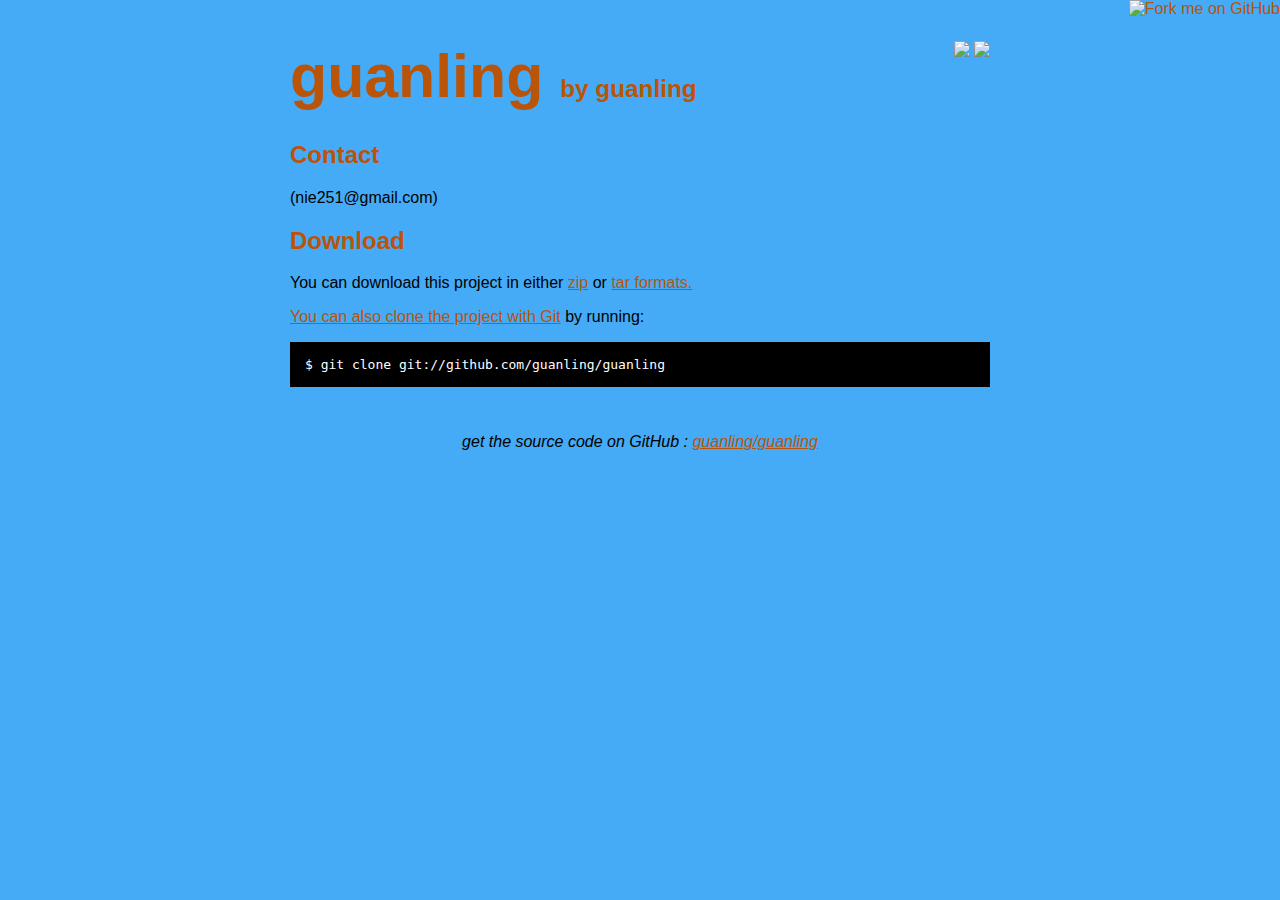
==== index.html @ 442a042a "Created gh-pages branch via GitHub" ====
<!DOCTYPE html>
<html>
<head>
  <meta charset='utf-8'>

  <title>guanling/guanling @ GitHub</title>

  <style type="text/css">
    body {
      margin-top: 1.0em;
      background-color: #45abf6;
      font-family: Helvetica, Arial, FreeSans, san-serif;
      color: #000000;
    }
    #container {
      margin: 0 auto;
      width: 700px;
    }
    h1 { font-size: 3.8em; color: #ba5409; margin-bottom: 3px; }
    h1 .small { font-size: 0.4em; }
    h1 a { text-decoration: none }
    h2 { font-size: 1.5em; color: #ba5409; }
    h3 { text-align: center; color: #ba5409; }
    a { color: #ba5409; }
    .description { font-size: 1.2em; margin-bottom: 30px; margin-top: 30px; font-style: italic;}
    .download { float: right; }
    pre { background: #000; color: #fff; padding: 15px;}
    hr { border: 0; width: 80%; border-bottom: 1px solid #aaa}
    .footer { text-align:center; padding-top:30px; font-style: italic; }
  </style>
</head>

<body>
  <a href="https://github.com/guanling/guanling"><img style="position: absolute; top: 0; right: 0; border: 0;" src="http://s3.amazonaws.com/github/ribbons/forkme_right_darkblue_121621.png" alt="Fork me on GitHub" /></a>

  <div id="container">

    <div class="download">
      <a href="https://github.com/guanling/guanling/zipball/master">
        <img border="0" width="90" src="https://github.com/images/modules/download/zip.png"></a>
      <a href="https://github.com/guanling/guanling/tarball/master">
        <img border="0" width="90" src="https://github.com/images/modules/download/tar.png"></a>
    </div>

    <h1><a href="https://github.com/guanling/guanling">guanling</a>
      <span class="small">by <a href="https://github.com/guanling">guanling</a></span></h1>

    <div class="description">
      
    </div>

    

    

    

    

    

    
      <h2>Contact</h2>
      <p> (nie251@gmail.com)<br/>      </p>
    

    <h2>Download</h2>
    <p>
      You can download this project in either
      <a href="https://github.com/guanling/guanling/zipball/master">zip</a> or
      <a href="https://github.com/guanling/guanling/tarball/master">tar formats.
    </p>
    <p>You can also clone the project with <a href="http://git-scm.com">Git</a>
      by running:
      <pre>$ git clone git://github.com/guanling/guanling</pre>
    </p>

    <div class="footer">
      get the source code on GitHub : <a href="https://github.com/guanling/guanling">guanling/guanling</a>
    </div>

  </div>

</body>
</html>
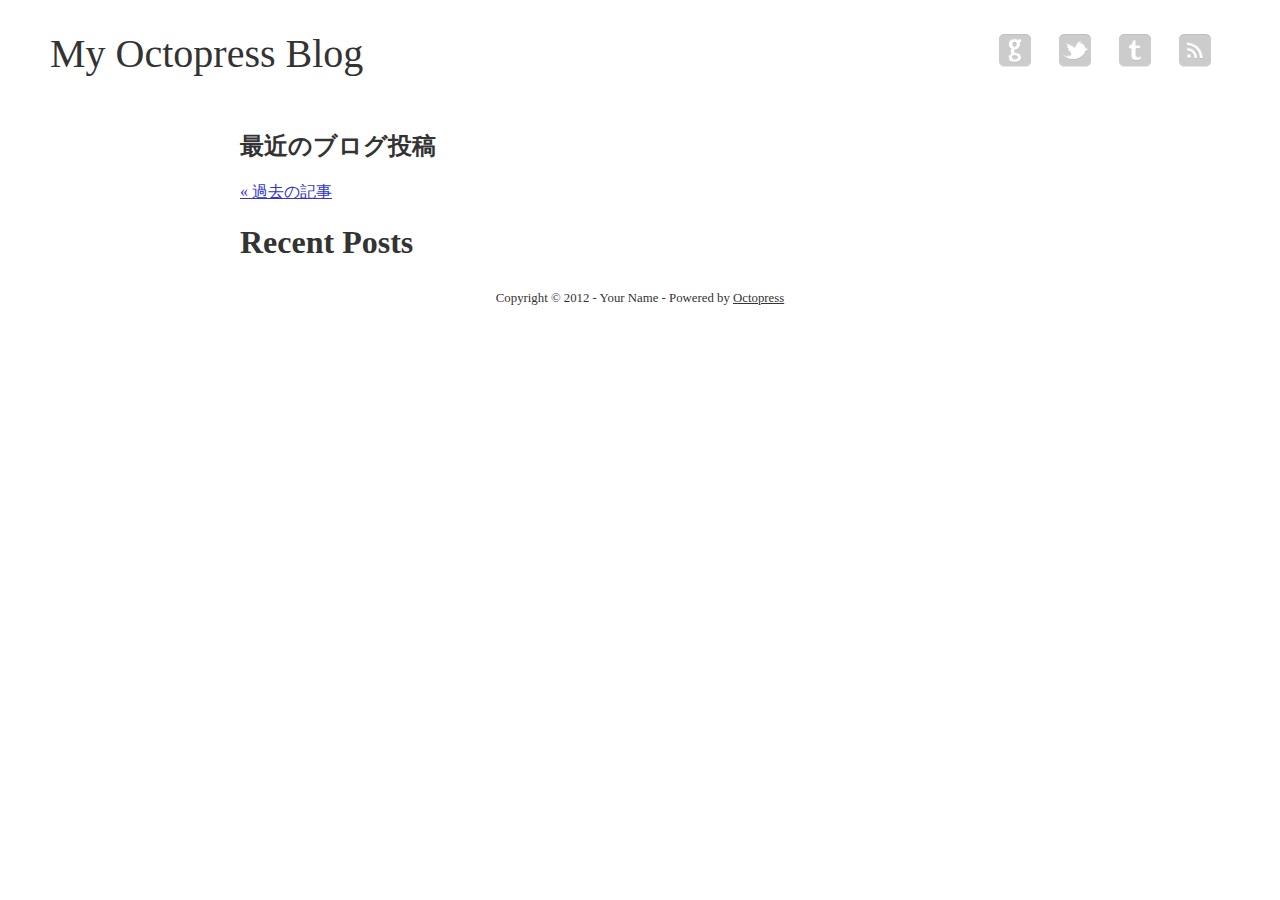
==== commit ac351f87: "Site updated at 2012-03-20 09:08:05 UTC" ====
--- a/index.html
+++ b/index.html
@@ -1,86 +1,164 @@
-<!DOCTYPE html>
-<html>
-<head>
-  <meta charset='utf-8'>
-
-  <title>guanling/guanling @ GitHub</title>
-
-  <style type="text/css">
-    body {
-      margin-top: 1.0em;
-      background-color: #45abf6;
-      font-family: Helvetica, Arial, FreeSans, san-serif;
-      color: #000000;
-    }
-    #container {
-      margin: 0 auto;
-      width: 700px;
-    }
-    h1 { font-size: 3.8em; color: #ba5409; margin-bottom: 3px; }
-    h1 .small { font-size: 0.4em; }
-    h1 a { text-decoration: none }
-    h2 { font-size: 1.5em; color: #ba5409; }
-    h3 { text-align: center; color: #ba5409; }
-    a { color: #ba5409; }
-    .description { font-size: 1.2em; margin-bottom: 30px; margin-top: 30px; font-style: italic;}
-    .download { float: right; }
-    pre { background: #000; color: #fff; padding: 15px;}
-    hr { border: 0; width: 80%; border-bottom: 1px solid #aaa}
-    .footer { text-align:center; padding-top:30px; font-style: italic; }
-  </style>
-</head>
-
-<body>
-  <a href="https://github.com/guanling/guanling"><img style="position: absolute; top: 0; right: 0; border: 0;" src="http://s3.amazonaws.com/github/ribbons/forkme_right_darkblue_121621.png" alt="Fork me on GitHub" /></a>
-
-  <div id="container">
-
-    <div class="download">
-      <a href="https://github.com/guanling/guanling/zipball/master">
-        <img border="0" width="90" src="https://github.com/images/modules/download/zip.png"></a>
-      <a href="https://github.com/guanling/guanling/tarball/master">
-        <img border="0" width="90" src="https://github.com/images/modules/download/tar.png"></a>
-    </div>
-
-    <h1><a href="https://github.com/guanling/guanling">guanling</a>
-      <span class="small">by <a href="https://github.com/guanling">guanling</a></span></h1>
-
-    <div class="description">
-      
-    </div>
-
-    
-
-    
-
-    
-
-    
-
-    
-
-    
-      <h2>Contact</h2>
-      <p> (nie251@gmail.com)-<br/>      </p>
-    
-
-    <h2>Download</h2>
-    <p>
-      You can download this project in either
-      <a href="https://github.com/guanling/guanling/zipball/master">zip</a> or
-      <a href="https://github.com/guanling/guanling/tarball/master">tar formats.
-    </p>
-    <p>You can also clone the project with <a href="http://git-scm.com">Git</a>
-      by running:
-      <pre>$ git clone git://github.com/guanling/guanling</pre>
-    </p>
-
-    <div class="footer">
-      get the source code on GitHub : <a href="https://github.com/guanling/guanling">guanling/guanling</a>
-    </div>
-
-  </div>
-
-</body>
-</html>
+
+<!DOCTYPE html>
+<html lang="ja">
+  <head>
+    <!-- include head -->
+    
+
+<meta charset="utf-8">
+<title>My Octopress Blog</title>
+<meta name="author" content="Your Name">
+<meta name="description"
+      content=" 最近のブログ投稿 &laquo; 過去の記事 Recent Posts ">
+
+
+<!-- http://t.co/dKP3o1e -->
+<meta name="HandheldFriendly" content="True">
+<meta name="MobileOptimized" content="320">
+<meta name="viewport" content="width=device-width, initial-scale=1">
+
+<link rel="canonical" href="http://guanling.github.com">
+<link href="/favicon.png" rel="icon">
+<link href="/stylesheets/screen.css"
+      media="screen, projection"
+      rel="stylesheet"
+      type="text/css">
+<link href="/atom.xml"
+      rel="alternate"
+      title="My Octopress Blog"
+      type="application/atom+xml">
+
+<style type="text/css">
+  header[role="banner"] hgroup h1 {
+    /* font-size: 180% */
+    color: #999;
+  }
+</style>
+
+
+<script src="/javascripts/modernizr-2.0.js" type="text/javascript"></script>
+<script src="/javascripts/ender.js" type="text/javascript"></script>
+<script src="/javascripts/octopress.js" type="text/javascript"></script>
+
+
+
+    <!-- /include -->
+  </head>
+  <body>
+    <div id="wrapper">
+
+      <header role="banner" class="site_metas">
+	<!-- include header -->
+	
+<hgroup>
+  <h1><a href="/">My Octopress Blog</a></h1>
+  
+  <h2>A blogging framework for hackers.</h2>
+  
+</hgroup>
+
+	<!-- /include -->
+        <!-- include social_service_links -->
+	
+<div id="social-links">
+  <ul>
+    <li id="social-links-github">
+      <a title="GitHub" href="https://github.com/kui">github</a>
+    </li>
+    <li id="social-links-twitter">
+      <a title="twitter" href="http://twitter.com/k_ui">twitter</a>
+    </li>
+    <li id="social-links-tumblr">
+      <a title="tumblr" href="http://daftbeats.tumblr.com/">tumblr</a>
+    </li>
+    <li id="social-links-feed">
+      <a title="feed" href="http://k-ui.jp/atom.xml">feed</a>
+    </li>
+  </ul>
+</div>
+
+        <!-- /include -->
+      </header>
+
+      <div id="content">
+	<!-- content -->
+	<div id="page">
+  <div id="top">
+
+  <div id="recent_posts">
+    <h2>最近のブログ投稿</h2>
+
+    <ul>
+    
+    </ul>
+
+    <p><a href="/blog/archives">&laquo; 過去の記事</a></p>
+
+  </div>
+
+
+  <!-- include asides.html -->
+  
+  <section>
+  <h1>Recent Posts</h1>
+  <ul id="recent_posts">
+    
+  </ul>
+</section>
+
+
+
+
+
+
+
+
+
+
+
+  <!-- /include asides.html -->
+
+</div>
+
+</div>
+
+	<!-- /content -->
+      </div>
+
+      <footer role="contentinfo">
+	<!-- include footer -->
+	<p>
+  Copyright &copy; 2012 - Your Name -
+  <span class="credit">Powered by <a href="http://octopress.org">Octopress</a></span>
+</p>
+
+	<!-- /include -->
+      </footer>
+      
+      <!-- include after_footer -->
+      
+
+
+
+
+
+
+
+  <script type="text/javascript">
+    (function(){
+      var twitterWidgets = document.createElement('script');
+      twitterWidgets.type = 'text/javascript';
+      twitterWidgets.async = true;
+      twitterWidgets.src = 'http://platform.twitter.com/widgets.js';
+      document.getElementsByTagName('head')[0].appendChild(twitterWidgets);
+    })();
+  </script>
+
+
+
+
+      <!-- /include -->
+
+    </div>
+  </body>
+</html>
--- a/stylesheets/screen.css
+++ b/stylesheets/screen.css
@@ -0,0 +1 @@
+@charset "UTF-8";.pullquote-right:before,.pullquote-left:before{padding:0;border:none;content:attr(data-pullquote);float:right;width:45%;margin:.5em 0 1em 1.5em;position:relative;top:7px;font-size:140%;line-height:145%}.pullquote-left:before{float:left;margin:.5em 1.5em 1em 0}.highlight,html .gist .gist-file .gist-syntax .gist-highlight{border:1px solid #05232b !important}.highlight table,html .gist .gist-file .gist-syntax .gist-highlight table{border-spacing:0px}.highlight table,.highlight thead,.highlight tbody,.highlight tfoot,.highlight tr,.highlight th,.highlight td,.highlight pre,html .gist .gist-file .gist-syntax .gist-highlight table,html .gist .gist-file .gist-syntax .gist-highlight thead,html .gist .gist-file .gist-syntax .gist-highlight tbody,html .gist .gist-file .gist-syntax .gist-highlight tfoot,html .gist .gist-file .gist-syntax .gist-highlight tr,html .gist .gist-file .gist-syntax .gist-highlight th,html .gist .gist-file .gist-syntax .gist-highlight td,html .gist .gist-file .gist-syntax .gist-highlight pre{margin:0px;padding:0px;border-width:0px;vartical-align:baseline}.highlight table td.code,html .gist .gist-file .gist-syntax .gist-highlight table td.code{width:100%}.highlight .line-numbers,html .gist .gist-file .gist-syntax .gist-highlight .line-numbers{text-align:right;font-size:80%;line-height:145%;background-color:#073642 !important;border-right:1px solid #00232c !important;-moz-box-shadow:#083e4b -1px 0 inset;-webkit-box-shadow:#083e4b -1px 0 inset;-o-box-shadow:#083e4b -1px 0 inset;box-shadow:#083e4b -1px 0 inset;text-shadow:#021014 0 -1px;padding:.8em !important;-moz-border-radius:0;-webkit-border-radius:0;-o-border-radius:0;-ms-border-radius:0;-khtml-border-radius:0;border-radius:0}.highlight .line-numbers span,html .gist .gist-file .gist-syntax .gist-highlight .line-numbers span{color:#586e75 !important}figure.code,.gist-file,pre{-moz-box-shadow:rgba(0,0,0,0.06) 0 0 10px;-webkit-box-shadow:rgba(0,0,0,0.06) 0 0 10px;-o-box-shadow:rgba(0,0,0,0.06) 0 0 10px;box-shadow:rgba(0,0,0,0.06) 0 0 10px}figure.code .highlight pre,.gist-file .highlight pre,pre .highlight pre{-moz-box-shadow:none;-webkit-box-shadow:none;-o-box-shadow:none;box-shadow:none}html .gist .gist-file{margin-bottom:1.8em;position:relative;border:none;padding-top:26px !important}html .gist .gist-file .gist-syntax{border-bottom:0 !important;background:none !important}html .gist .gist-file .gist-syntax .gist-highlight{background:#002b36 !important}html .gist .gist-file .gist-meta{padding:.6em 0.8em;border:1px solid #083e4b !important;color:#586e75;font-size:70% !important;background-color:#073642;font-family:"Helvetica Neue",Arial,sans-serif;line-height:150%}html .gist .gist-file .gist-meta a{color:#75878b !important;text-decoration:none}html .gist .gist-file .gist-meta a:hover{text-decoration:underline}html .gist .gist-file .gist-meta a:hover{color:#93a1a1 !important}html .gist .gist-file .gist-meta a[href*='#file']{position:absolute;top:0;left:0;right:-10px;color:#474747 !important}html .gist .gist-file .gist-meta a[href*='#file']:hover{color:#93a1a1 !important}html .gist .gist-file .gist-meta a[href*=raw]{top:.4em}pre{background-color:#002b36;-moz-border-radius:0.4em;-webkit-border-radius:0.4em;-o-border-radius:0.4em;-ms-border-radius:0.4em;-khtml-border-radius:0.4em;border-radius:0.4em;font-family:Menlo,Monaco,"Andale Mono","lucida console","Courier New",monospace;border:1px solid #05232b;line-height:145%;font-size:80%;margin-bottom:2.1em;padding:.8em 1em;color:#93a1a1;overflow:auto}h3.filename + pre{-moz-border-radius-topleft:0px;-webkit-border-top-left-radius:0px;-o-border-top-left-radius:0px;-ms-border-top-left-radius:0px;-khtml-border-top-left-radius:0px;border-top-left-radius:0px;-moz-border-radius-topright:0px;-webkit-border-top-right-radius:0px;-o-border-top-right-radius:0px;-ms-border-top-right-radius:0px;-khtml-border-top-right-radius:0px;border-top-right-radius:0px}p code,li code{font-family:Menlo,Monaco,"Andale Mono","lucida console","Courier New",monospace;display:inline-block;white-space:no-wrap;background:#fff;font-size:80%;line-height:150%;color:#555;border:1px solid #ddd;-moz-border-radius:0.4em;-webkit-border-radius:0.4em;-o-border-radius:0.4em;-ms-border-radius:0.4em;-khtml-border-radius:0.4em;border-radius:0.4em;padding:0 .3em;margin:-1px 0}p pre code,li pre code{font-size:100% !important;background:none;border:none}.pre-code,html .gist .gist-file .gist-syntax .gist-highlight pre,.highlight code{font-family:Menlo,Monaco,"Andale Mono","lucida console","Courier New",monospace !important;overflow:scroll;overflow-y:hidden;display:block;padding:.8em !important;overflow-x:auto;line-height:145%;background-color:#002b36 !important;color:#93a1a1 !important}.pre-code *::-moz-selection,html .gist .gist-file .gist-syntax .gist-highlight pre *::-moz-selection,.highlight code *::-moz-selection{background:#386774;color:inherit;text-shadow:#002b36 0 1px}.pre-code *::-webkit-selection,html .gist .gist-file .gist-syntax .gist-highlight pre *::-webkit-selection,.highlight code *::-webkit-selection{background:#386774;color:inherit;text-shadow:#002b36 0 1px}.pre-code *::selection,html .gist .gist-file .gist-syntax .gist-highlight pre *::selection,.highlight code *::selection{background:#386774;color:inherit;text-shadow:#002b36 0 1px}.pre-code span,html .gist .gist-file .gist-syntax .gist-highlight pre span,.highlight code span{color:#93a1a1 !important}.pre-code span,html .gist .gist-file .gist-syntax .gist-highlight pre span,.highlight code span{font-style:normal !important;font-weight:normal !important}.pre-code .c,html .gist .gist-file .gist-syntax .gist-highlight pre .c,.highlight code .c{color:#586e75 !important;font-style:italic !important}.pre-code .cm,html .gist .gist-file .gist-syntax .gist-highlight pre .cm,.highlight code .cm{color:#586e75 !important;font-style:italic !important}.pre-code .cp,html .gist .gist-file .gist-syntax .gist-highlight pre .cp,.highlight code .cp{color:#586e75 !important;font-style:italic !important}.pre-code .c1,html .gist .gist-file .gist-syntax .gist-highlight pre .c1,.highlight code .c1{color:#586e75 !important;font-style:italic !important}.pre-code .cs,html .gist .gist-file .gist-syntax .gist-highlight pre .cs,.highlight code .cs{color:#586e75 !important;font-weight:bold !important;font-style:italic !important}.pre-code .err,html .gist .gist-file .gist-syntax .gist-highlight pre .err,.highlight code .err{color:#dc322f !important;background:none !important}.pre-code .k,html .gist .gist-file .gist-syntax .gist-highlight pre .k,.highlight code .k{color:#cb4b16 !important}.pre-code .o,html .gist .gist-file .gist-syntax .gist-highlight pre .o,.highlight code .o{color:#93a1a1 !important;font-weight:bold !important}.pre-code .p,html .gist .gist-file .gist-syntax .gist-highlight pre .p,.highlight code .p{color:#93a1a1 !important}.pre-code .ow,html .gist .gist-file .gist-syntax .gist-highlight pre .ow,.highlight code .ow{color:#2aa198 !important;font-weight:bold !important}.pre-code .gd,html .gist .gist-file .gist-syntax .gist-highlight pre .gd,.highlight code .gd{color:#93a1a1 !important;background-color:#372c34 !important;display:inline-block}.pre-code .gd .x,html .gist .gist-file .gist-syntax .gist-highlight pre .gd .x,.highlight code .gd .x{color:#93a1a1 !important;background-color:#4d2d33 !important;display:inline-block}.pre-code .ge,html .gist .gist-file .gist-syntax .gist-highlight pre .ge,.highlight code .ge{color:#93a1a1 !important;font-style:italic !important}.pre-code .gh,html .gist .gist-file .gist-syntax .gist-highlight pre .gh,.highlight code .gh{color:#586e75 !important}.pre-code .gi,html .gist .gist-file .gist-syntax .gist-highlight pre .gi,.highlight code .gi{color:#93a1a1 !important;background-color:#1a412b !important;display:inline-block}.pre-code .gi .x,html .gist .gist-file .gist-syntax .gist-highlight pre .gi .x,.highlight code .gi .x{color:#93a1a1 !important;background-color:#355720 !important;display:inline-block}.pre-code .gs,html .gist .gist-file .gist-syntax .gist-highlight pre .gs,.highlight code .gs{color:#93a1a1 !important;font-weight:bold !important}.pre-code .gu,html .gist .gist-file .gist-syntax .gist-highlight pre .gu,.highlight code .gu{color:#6c71c4 !important}.pre-code .kc,html .gist .gist-file .gist-syntax .gist-highlight pre .kc,.highlight code .kc{color:#859900 !important;font-weight:bold !important}.pre-code .kd,html .gist .gist-file .gist-syntax .gist-highlight pre .kd,.highlight code .kd{color:#268bd2 !important}.pre-code .kp,html .gist .gist-file .gist-syntax .gist-highlight pre .kp,.highlight code .kp{color:#cb4b16 !important;font-weight:bold !important}.pre-code .kr,html .gist .gist-file .gist-syntax .gist-highlight pre .kr,.highlight code .kr{color:#d33682 !important;font-weight:bold !important}.pre-code .kt,html .gist .gist-file .gist-syntax .gist-highlight pre .kt,.highlight code .kt{color:#2aa198 !important}.pre-code .n,html .gist .gist-file .gist-syntax .gist-highlight pre .n,.highlight code .n{color:#268bd2 !important}.pre-code .na,html .gist .gist-file .gist-syntax .gist-highlight pre .na,.highlight code .na{color:#268bd2 !important}.pre-code .nb,html .gist .gist-file .gist-syntax .gist-highlight pre .nb,.highlight code .nb{color:#859900 !important}.pre-code .nc,html .gist .gist-file .gist-syntax .gist-highlight pre .nc,.highlight code .nc{color:#d33682 !important}.pre-code .no,html .gist .gist-file .gist-syntax .gist-highlight pre .no,.highlight code .no{color:#b58900 !important}.pre-code .nl,html .gist .gist-file .gist-syntax .gist-highlight pre .nl,.highlight code .nl{color:#859900 !important}.pre-code .ne,html .gist .gist-file .gist-syntax .gist-highlight pre .ne,.highlight code .ne{color:#268bd2 !important;font-weight:bold !important}.pre-code .nf,html .gist .gist-file .gist-syntax .gist-highlight pre .nf,.highlight code .nf{color:#268bd2 !important;font-weight:bold !important}.pre-code .nn,html .gist .gist-file .gist-syntax .gist-highlight pre .nn,.highlight code .nn{color:#b58900 !important}.pre-code .nt,html .gist .gist-file .gist-syntax .gist-highlight pre .nt,.highlight code .nt{color:#268bd2 !important;font-weight:bold !important}.pre-code .nx,html .gist .gist-file .gist-syntax .gist-highlight pre .nx,.highlight code .nx{color:#b58900 !important}.pre-code .vg,html .gist .gist-file .gist-syntax .gist-highlight pre .vg,.highlight code .vg{color:#268bd2 !important}.pre-code .vi,html .gist .gist-file .gist-syntax .gist-highlight pre .vi,.highlight code .vi{color:#268bd2 !important}.pre-code .nv,html .gist .gist-file .gist-syntax .gist-highlight pre .nv,.highlight code .nv{color:#268bd2 !important}.pre-code .mf,html .gist .gist-file .gist-syntax .gist-highlight pre .mf,.highlight code .mf{color:#2aa198 !important}.pre-code .m,html .gist .gist-file .gist-syntax .gist-highlight pre .m,.highlight code .m{color:#2aa198 !important}.pre-code .mh,html .gist .gist-file .gist-syntax .gist-highlight pre .mh,.highlight code .mh{color:#2aa198 !important}.pre-code .mi,html .gist .gist-file .gist-syntax .gist-highlight pre .mi,.highlight code .mi{color:#2aa198 !important}.pre-code .s,html .gist .gist-file .gist-syntax .gist-highlight pre .s,.highlight code .s{color:#2aa198 !important}.pre-code .sd,html .gist .gist-file .gist-syntax .gist-highlight pre .sd,.highlight code .sd{color:#2aa198 !important}.pre-code .s2,html .gist .gist-file .gist-syntax .gist-highlight pre .s2,.highlight code .s2{color:#2aa198 !important}.pre-code .se,html .gist .gist-file .gist-syntax .gist-highlight pre .se,.highlight code .se{color:#dc322f !important}.pre-code .si,html .gist .gist-file .gist-syntax .gist-highlight pre .si,.highlight code .si{color:#268bd2 !important}.pre-code .sr,html .gist .gist-file .gist-syntax .gist-highlight pre .sr,.highlight code .sr{color:#2aa198 !important}.pre-code .s1,html .gist .gist-file .gist-syntax .gist-highlight pre .s1,.highlight code .s1{color:#2aa198 !important}.pre-code div .gd,html .gist .gist-file .gist-syntax .gist-highlight pre div .gd,.highlight code div .gd,.pre-code div .gd .x,html .gist .gist-file .gist-syntax .gist-highlight pre div .gd .x,.highlight code div .gd .x,.pre-code div .gi,html .gist .gist-file .gist-syntax .gist-highlight pre div .gi,.highlight code div .gi,.pre-code div .gi .x,html .gist .gist-file .gist-syntax .gist-highlight pre div .gi .x,.highlight code div .gi .x{display:inline-block;width:100%}.highlight,.gist-highlight{margin-bottom:1.8em;background:#002b36;overflow-y:hidden;overflow-x:auto}.highlight pre,.gist-highlight pre{background:none;-moz-border-radius:none;-webkit-border-radius:none;-o-border-radius:none;-ms-border-radius:none;-khtml-border-radius:none;border-radius:none;border:none;padding:0;margin-bottom:0}pre::-webkit-scrollbar,.highlight::-webkit-scrollbar,.gist-highlight::-webkit-scrollbar{height:.5em;background:rgba(255,255,255,0.15)}pre::-webkit-scrollbar-thumb:horizontal,.highlight::-webkit-scrollbar-thumb:horizontal,.gist-highlight::-webkit-scrollbar-thumb:horizontal{background:rgba(255,255,255,0.2);-webkit-border-radius:4px;border-radius:4px}.highlight code{background:#000}figure.code{background:none;padding:0;border:0;margin-bottom:1.5em}figure.code pre{margin-bottom:0}figure.code figcaption{position:relative}figure.code .highlight{margin-bottom:0}figure.code > :first-child{-moz-border-radius-topleft:5px;-webkit-border-top-left-radius:5px;-o-border-top-left-radius:5px;-ms-border-top-left-radius:5px;-khtml-border-top-left-radius:5px;border-top-left-radius:5px;-moz-border-radius-topright:5px;-webkit-border-top-right-radius:5px;-o-border-top-right-radius:5px;-ms-border-top-right-radius:5px;-khtml-border-top-right-radius:5px;border-top-right-radius:5px}figure.code > :last-child{-moz-border-radius-bottomleft:5px;-webkit-border-bottom-left-radius:5px;-o-border-bottom-left-radius:5px;-ms-border-bottom-left-radius:5px;-khtml-border-bottom-left-radius:5px;border-bottom-left-radius:5px;-moz-border-radius-bottomright:5px;-webkit-border-bottom-right-radius:5px;-o-border-bottom-right-radius:5px;-ms-border-bottom-right-radius:5px;-khtml-border-bottom-right-radius:5px;border-bottom-right-radius:5px}.code-title,html .gist .gist-file .gist-meta a[href*='#file'],h3.filename,figure.code figcaption{text-align:center;font-size:80%;line-height:200%;text-shadow:#cbcccc 0 1px 0;color:#474747;font-weight:normal;margin-bottom:0;font-family:"Helvetica Neue", Arial, "Lucida Grande", "Lucida Sans Unicode", Lucida, sans-serif;background-color:#aaaaaa;border:1px solid #565656;border-top-color:#cbcbcb;border-left-color:#a5a5a5;border-right-color:#a5a5a5;border-bottom:0}.download-source,html .gist .gist-file .gist-meta a[href*=raw],figure.code figcaption a{position:absolute;right:.8em;text-decoration:none;color:#666 !important;z-index:1;font-size:80%;text-shadow:#cbcccc 0 1px 0;padding-left:3em}.download-source:hover,html .gist .gist-file .gist-meta a[href*=raw]:hover,figure.code figcaption a:hover{text-decoration:underline}#comments{display:none}body{font-family:Georgia, Times, "Times New Roman", serif;font-size:1.0em;color:#333;margin:0px;padding:0px}h2,h3,h4,h5,h6{font-family:"Hiragino Kaku Gothic Pro W3", "ヒラギノ角ゴ Pro W3", Meiryo, "メイリオ", "MS P Gothic", "ＭＳ Ｐゴシック", sans-serif}.site_metas,header[role="banner"],footer[role="contentinfo"]{background-color:#fff;color:#333}.site_metas a,header[role="banner"] a,footer[role="contentinfo"] a{color:#333}header[role="banner"]{margin:30px 50px 50px;padding:0px}header[role="banner"] a{text-decoration:none}header[role="banner"] a:hover{text-decoration:underline;background-color:yellow}header[role="banner"] hgroup{margin:0px;padding:0px}header[role="banner"] hgroup h1{margin:0px;padding:0px;font-size:2.5em;font-weight:100;float:left}header[role="banner"] hgroup h2{display:none}header[role="banner"]:after{content:"";clear:both;display:block;visibility:hidden}#social-links{float:right}#social-links > ul{padding:0px;margin:0px;list-style-type:none}#social-links > ul > li{display:block;float:left;margin:0px 10px}.maskImage #social-links-github{margin:0px 5px}.maskImage #social-links-github > a{padding:5px;-moz-mask-image:url('/images/socialis/glyph/github.png?1328961308');-webkit-mask-image:url('/images/socialis/glyph/github.png?1328961308');-o-mask-image:url('/images/socialis/glyph/github.png?1328961308');-ms-mask-image:url('/images/socialis/glyph/github.png?1328961308');-khtml-mask-image:url('/images/socialis/glyph/github.png?1328961308');mask-image:url('/images/socialis/glyph/github.png?1328961308');-moz-mask-repeat:no-repeat;-webkit-mask-repeat:no-repeat;-o-mask-repeat:no-repeat;-ms-mask-repeat:no-repeat;-khtml-mask-repeat:no-repeat;mask-repeat:no-repeat;width:40px;height:40px;background-color:#999;display:block;text-indent:-999999em;position:relative;top:0px;left:0px}.maskImage #social-links-github > a:hover{background-color:#333}.maskImage #social-links-twitter{margin:0px 5px}.maskImage #social-links-twitter > a{padding:5px;-moz-mask-image:url('/images/socialis/glyph/twitter.png?1328961308');-webkit-mask-image:url('/images/socialis/glyph/twitter.png?1328961308');-o-mask-image:url('/images/socialis/glyph/twitter.png?1328961308');-ms-mask-image:url('/images/socialis/glyph/twitter.png?1328961308');-khtml-mask-image:url('/images/socialis/glyph/twitter.png?1328961308');mask-image:url('/images/socialis/glyph/twitter.png?1328961308');-moz-mask-repeat:no-repeat;-webkit-mask-repeat:no-repeat;-o-mask-repeat:no-repeat;-ms-mask-repeat:no-repeat;-khtml-mask-repeat:no-repeat;mask-repeat:no-repeat;width:40px;height:40px;background-color:#999;display:block;text-indent:-999999em;position:relative;top:0px;left:0px}.maskImage #social-links-twitter > a:hover{background-color:#333}.maskImage #social-links-tumblr{margin:0px 5px}.maskImage #social-links-tumblr > a{padding:5px;-moz-mask-image:url('/images/socialis/glyph/tumblr.png?1328961308');-webkit-mask-image:url('/images/socialis/glyph/tumblr.png?1328961308');-o-mask-image:url('/images/socialis/glyph/tumblr.png?1328961308');-ms-mask-image:url('/images/socialis/glyph/tumblr.png?1328961308');-khtml-mask-image:url('/images/socialis/glyph/tumblr.png?1328961308');mask-image:url('/images/socialis/glyph/tumblr.png?1328961308');-moz-mask-repeat:no-repeat;-webkit-mask-repeat:no-repeat;-o-mask-repeat:no-repeat;-ms-mask-repeat:no-repeat;-khtml-mask-repeat:no-repeat;mask-repeat:no-repeat;width:40px;height:40px;background-color:#999;display:block;text-indent:-999999em;position:relative;top:0px;left:0px}.maskImage #social-links-tumblr > a:hover{background-color:#333}.maskImage #social-links-feed{margin:0px 5px}.maskImage #social-links-feed > a{padding:5px;-moz-mask-image:url('/images/socialis/glyph/feed.png?1328961308');-webkit-mask-image:url('/images/socialis/glyph/feed.png?1328961308');-o-mask-image:url('/images/socialis/glyph/feed.png?1328961308');-ms-mask-image:url('/images/socialis/glyph/feed.png?1328961308');-khtml-mask-image:url('/images/socialis/glyph/feed.png?1328961308');mask-image:url('/images/socialis/glyph/feed.png?1328961308');-moz-mask-repeat:no-repeat;-webkit-mask-repeat:no-repeat;-o-mask-repeat:no-repeat;-ms-mask-repeat:no-repeat;-khtml-mask-repeat:no-repeat;mask-repeat:no-repeat;width:40px;height:40px;background-color:#999;display:block;text-indent:-999999em;position:relative;top:0px;left:0px}.maskImage #social-links-feed > a:hover{background-color:#333}#content{margin:8px auto;width:800px}#content a{color:#33c}#content a:visited{color:#939}#content a:hover{background-color:yellow}#content dl{margin:1em}#content dt{margin-top:.6em;font-style:italic}.entry > header{margin:50px 0px}p.meta{text-align:right}footer[role="contentinfo"]{text-align:center;margin:0px;padding:8px;font-size:80%}footer[role="contentinfo"] p{margin:0px}#blog-archives ul li{list-style-type:none}#dsq-reply > h3,#dsq-account-dropdown,#dsq-subscribe{display:none}#disqus_thread #dsq-content #dsq-global-toolbar{margin:0.3em 0px}#dsq-reply{margin:0.3em}
